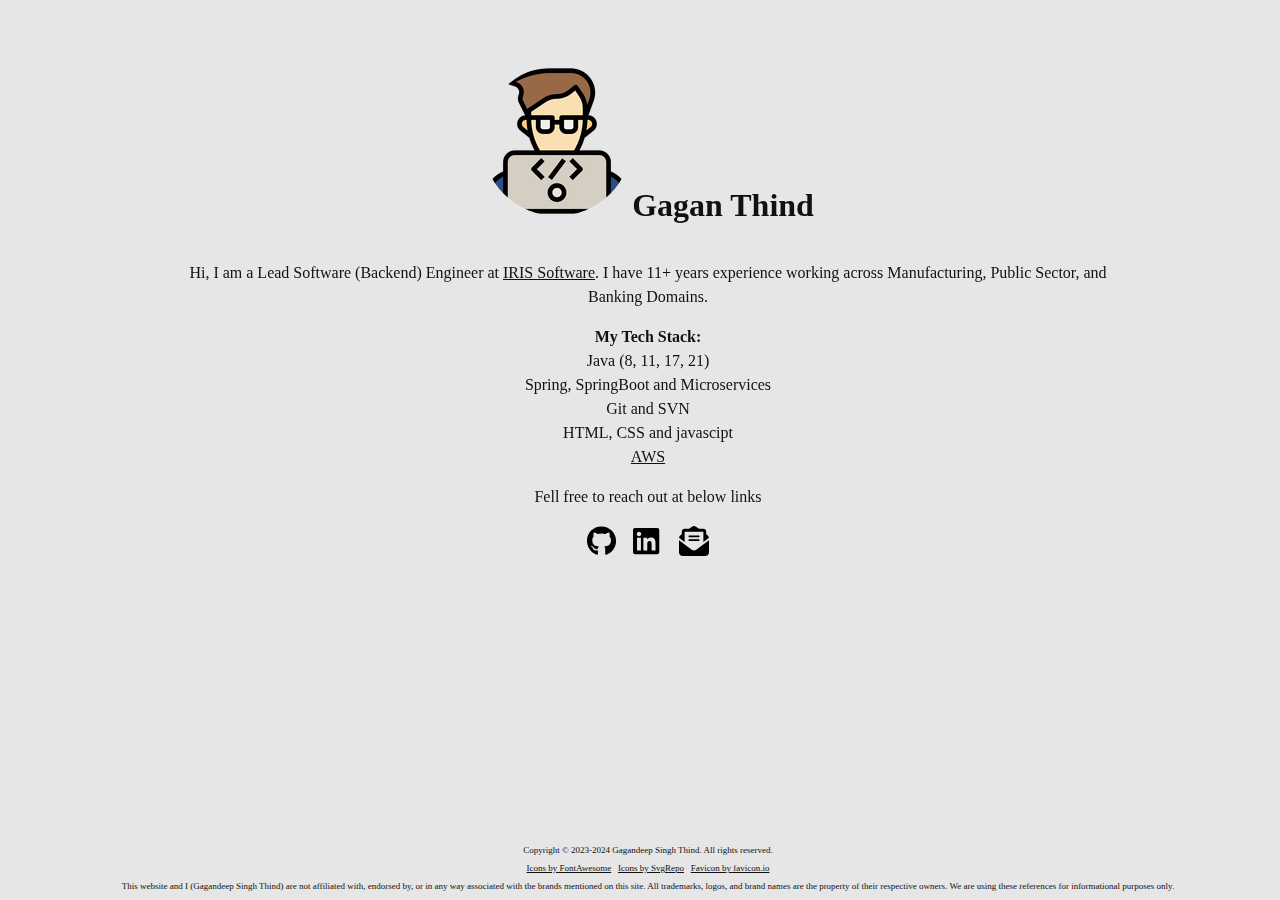
==== index.html @ 82cf9586 "Use picture tag instead of css modifications" ====
<!doctype html>
<html lang="en" color-mode="light">

<head>
	<meta content="text/html; charset=UTF-8" http-equiv="content-type">
	<meta name="viewport" content="width=device-width, initial-scale=1">

	<title>Gagan Thind</title>

	<!-- Favicon -->
	<link rel="icon" type="image/png" href="/assets/img/favicon.png">

	<!-- css styles -->
	<link rel="stylesheet" type="text/css" href="/assets/css/main.css">

	<!-- javascript -->
	<script defer src="/assets/js/main.js"></script>
	<script defer src="/assets/js/darkMode.js"></script>
</head>

<body>
	<header>
		<!-- Dark Mode code -->
		<input type="checkbox" id="toggleMode">
		<label for="toggleMode" id="toggleLabel">
			<!-- Sun Icon -->
			<svg xmlns="http://www.w3.org/2000/svg" viewBox="0 0 24 24" width="30" height="30" class="fa-sun">
				<path
					d="M12 3V4M12 20V21M4 12H3M6.31412 6.31412L5.5 5.5M17.6859 6.31412L18.5 5.5M6.31412 17.69L5.5 18.5001M17.6859 17.69L18.5 18.5001M21 12H20M16 12C16 14.2091 14.2091 16 12 16C9.79086 16 8 14.2091 8 12C8 9.79086 9.79086 8 12 8C14.2091 8 16 9.79086 16 12Z" />
			</svg>
			<!-- Moon Icon -->
			<svg xmlns="http://www.w3.org/2000/svg" viewBox="0 0 512 512" width="30" height="30" class="fa-moon">
				<path
					d="M223.5 32C100 32 0 132.3 0 256S100 480 223.5 480c60.6 0 115.5-24.2 155.8-63.4c5-4.9 6.3-12.5 3.1-18.7s-10.1-9.7-17-8.5c-9.8 1.7-19.8 2.6-30.1 2.6c-96.9 0-175.5-78.8-175.5-176c0-65.8 36-123.1 89.3-153.3c6.1-3.5 9.2-10.5 7.7-17.3s-7.3-11.9-14.3-12.5c-6.3-.5-12.6-.8-19-.8z" />
			</svg>
		</label>
	</header>
	<main>
		<section>
			<h1>
				<picture>
					<source media="(min-width: 1200px)" srcset="/assets/img/avatar.png">
					<source media="(min-width: 481px)" srcset="/assets/img/avatar_100x100.png">
					<source media="(min-width: 320px)" srcset="/assets/img/avatar_80x80.png">
					<img src="/assets/img/avatar_50x50.png" alt="Cover">
				</picture>				
			</h1><h1>Gagan Thind</h1>
			<p>Hi, I am a Lead Software (Backend) Engineer at <a href="https://www.irissoftware.com/about/" target="_blank">IRIS Software</a>. I have 11+ years experience working across Manufacturing, Public Sector, and Banking Domains.</p>
			<div><b>My Tech Stack:</b></div>
			<div>Java (8, 11, 17, 21)</div>
			<div>Spring, SpringBoot and Microservices</div>
			<div>Git and SVN</div>
			<div>HTML, CSS and javascipt</div>
			<div><a href="https://www.credly.com/badges/6f7698f6-a03b-484f-bc7c-c1cb6fc670b1/public_url"target="_blank">AWS</a> </div>
			<p>Fell free to reach out at below links</p>

			<!-- Github -->
			<span title="Github">
				<a href="https://www.github.com/gaganthind" target="_blank">
					<svg xmlns="http://www.w3.org/2000/svg" viewBox="0 0 512 512" width="30" height="32">
						<path
							d="M165.9 397.4c0 2-2.3 3.6-5.2 3.6-3.3 .3-5.6-1.3-5.6-3.6 0-2 2.3-3.6 5.2-3.6 3-.3 5.6 1.3 5.6 3.6zm-31.1-4.5c-.7 2 1.3 4.3 4.3 4.9 2.6 1 5.6 0 6.2-2s-1.3-4.3-4.3-5.2c-2.6-.7-5.5 .3-6.2 2.3zm44.2-1.7c-2.9 .7-4.9 2.6-4.6 4.9 .3 2 2.9 3.3 5.9 2.6 2.9-.7 4.9-2.6 4.6-4.6-.3-1.9-3-3.2-5.9-2.9zM244.8 8C106.1 8 0 113.3 0 252c0 110.9 69.8 205.8 169.5 239.2 12.8 2.3 17.3-5.6 17.3-12.1 0-6.2-.3-40.4-.3-61.4 0 0-70 15-84.7-29.8 0 0-11.4-29.1-27.8-36.6 0 0-22.9-15.7 1.6-15.4 0 0 24.9 2 38.6 25.8 21.9 38.6 58.6 27.5 72.9 20.9 2.3-16 8.8-27.1 16-33.7-55.9-6.2-112.3-14.3-112.3-110.5 0-27.5 7.6-41.3 23.6-58.9-2.6-6.5-11.1-33.3 2.6-67.9 20.9-6.5 69 27 69 27 20-5.6 41.5-8.5 62.8-8.5s42.8 2.9 62.8 8.5c0 0 48.1-33.6 69-27 13.7 34.7 5.2 61.4 2.6 67.9 16 17.7 25.8 31.5 25.8 58.9 0 96.5-58.9 104.2-114.8 110.5 9.2 7.9 17 22.9 17 46.4 0 33.7-.3 75.4-.3 83.6 0 6.5 4.6 14.4 17.3 12.1C428.2 457.8 496 362.9 496 252 496 113.3 383.5 8 244.8 8zM97.2 352.9c-1.3 1-1 3.3 .7 5.2 1.6 1.6 3.9 2.3 5.2 1 1.3-1 1-3.3-.7-5.2-1.6-1.6-3.9-2.3-5.2-1zm-10.8-8.1c-.7 1.3 .3 2.9 2.3 3.9 1.6 1 3.6 .7 4.3-.7 .7-1.3-.3-2.9-2.3-3.9-2-.6-3.6-.3-4.3 .7zm32.4 35.6c-1.6 1.3-1 4.3 1.3 6.2 2.3 2.3 5.2 2.6 6.5 1 1.3-1.3 .7-4.3-1.3-6.2-2.2-2.3-5.2-2.6-6.5-1zm-11.4-14.7c-1.6 1-1.6 3.6 0 5.9 1.6 2.3 4.3 3.3 5.6 2.3 1.6-1.3 1.6-3.9 0-6.2-1.4-2.3-4-3.3-5.6-2z" />
					</svg></a></span>
			&nbsp;&nbsp;

			<!-- LinkedIn -->
			<span title="LinkedIn">
				<a href="https://www.linkedin.com/in/gthind" target="_blank">
					<svg xmlns="http://www.w3.org/2000/svg" viewBox="0 0 512 512" width="30" height="32">
						<path
							d="M416 32H31.9C14.3 32 0 46.5 0 64.3v383.4C0 465.5 14.3 480 31.9 480H416c17.6 0 32-14.5 32-32.3V64.3c0-17.8-14.4-32.3-32-32.3zM135.4 416H69V202.2h66.5V416zm-33.2-243c-21.3 0-38.5-17.3-38.5-38.5S80.9 96 102.2 96c21.2 0 38.5 17.3 38.5 38.5 0 21.3-17.2 38.5-38.5 38.5zm282.1 243h-66.4V312c0-24.8-.5-56.7-34.5-56.7-34.6 0-39.9 27-39.9 54.9V416h-66.4V202.2h63.7v29.2h.9c8.9-16.8 30.6-34.5 62.9-34.5 67.2 0 79.7 44.3 79.7 101.9V416z" />
					</svg></a></span>
			&nbsp;&nbsp;

			<!-- Contact Us -->
			<span title="Contact Us">
				<a href="mailto:contact@gaganthind.in" target="_blank">
					<svg xmlns="http://www.w3.org/2000/svg" viewBox="0 0 512 512" width="30" height="32">
						<path
							d="M215.4 96L144 96l-36.2 0L96 96l0 8.8L96 144l0 40.4 0 89L.2 202.5c1.6-18.1 10.9-34.9 25.7-45.8L48 140.3 48 96c0-26.5 21.5-48 48-48l76.6 0 49.9-36.9C232.2 3.9 243.9 0 256 0s23.8 3.9 33.5 11L339.4 48 416 48c26.5 0 48 21.5 48 48l0 44.3 22.1 16.4c14.8 10.9 24.1 27.7 25.7 45.8L416 273.4l0-89 0-40.4 0-39.2 0-8.8-11.8 0L368 96l-71.4 0-81.3 0zM0 448L0 242.1 217.6 403.3c11.1 8.2 24.6 12.7 38.4 12.7s27.3-4.4 38.4-12.7L512 242.1 512 448s0 0 0 0c0 35.3-28.7 64-64 64L64 512c-35.3 0-64-28.7-64-64c0 0 0 0 0 0zM176 160l160 0c8.8 0 16 7.2 16 16s-7.2 16-16 16l-160 0c-8.8 0-16-7.2-16-16s7.2-16 16-16zm0 64l160 0c8.8 0 16 7.2 16 16s-7.2 16-16 16l-160 0c-8.8 0-16-7.2-16-16s7.2-16 16-16z" />
					</svg></a></span>
		</section>
	</main>
</body>

<footer>
	<p>
		Copyright © 2023-2024 Gagandeep Singh Thind. All rights reserved.
	</p>
	<p>
		<a href="https://fontawesome.com" target="_blank">Icons by FontAwesome</a>
		&nbsp;
		<a href="https://www.svgrepo.com" target="_blank">Icons by SvgRepo</a>
		&nbsp;
		<a href="https://favicon.io/" target="_blank">Favicon by favicon.io</a>
	</p>
	<p>
		This website and I (Gagandeep Singh Thind) are not affiliated with, endorsed by, or in any way
		associated with the brands mentioned on this site.
		All trademarks, logos, and brand names are the property of their respective owners. We are using these
		references for informational purposes only.
	</p>
</footer>

</html>
---- assets/css/main.css ----
:root {
    --radius: 50px;
    --sans: Cambria;
    text-align: center;
    font-size: medium;
}

:root[color-mode="light"] {
    --surface1: #e6e6e6;
    --tertiary: #555353;
    --element1: #111111;
    --box-shadow: 0 4px 8px rgba(202, 202, 202, 1), 0 6px 20px 0 rgba(255, 255, 255, 1);
}

:root[color-mode="dark"] {
    --surface1: #262626;
    --tertiary: #ecd885;
    --element1: #eeeeee;
    --box-shadow: 0 4px 8px rgba(49, 49, 49, 1), 0 6px 20px 0 rgba(54, 50, 50, 1);

    svg:not(.fa-sun) {
        filter: invert(100%)
    }
}

html {
    font-family: var(--sans);
    line-height: 1.5;
    background-color: var(--surface1, #e6e6e6);
}

#toggleMode {
    display: none;
}

#toggleLabel {
    position: absolute;
    top: 1em;
    right: 1em;
    padding: 0.75em;
    border-radius: 1.5em;
    width: 2em;
    height: 2em;
    cursor: pointer;
    box-shadow: var(--box-shadow);
    display: none;
}

.fa-sun {
    fill: var(--tertiary, #ecd885);
    stroke: var(--tertiary, #ecd885);
    stroke-width: 2;
    stroke-linecap: round;
    stroke-linejoin: round;
    position: relative;
    font-size: 1.5em;
    display: inline;
}

.fa-moon {
    fill: var(--tertiary, #555353);
    position: relative;
    font-size: 1.5em;
    display: none;
}

a:link,
a:visited,
a:hover,
a:active {
    color: var(--element1, #111111);
}

main {
    top: 5%;
    position: fixed;
    width: 100%;
}

section {
    color: var(--element1, #111111);
}

main h1 {
    font-size: xx-large;
    line-height: 1.1;
    display: inline-block;
}

main section h1 picture img {
    border-radius: 50%;
}

footer {
    position: fixed;
    bottom: 0em;
    width: 100%;
    color: var(--element1, #111111);
    background-color: var(--surface1, #e6e6e6);
    font-size: xx-small;
    line-height: 1;
}

/* Small Mobile devices - Mi A2 */
@media all and (max-width: 319px) and (min-width: 0px) {
    /* Toggle button */
    #toggleLabel {
        font-size: xx-small;
    }

    svg {
        width: 20px;
        height: 20px;
    }

    p,
    section div {
        font-size: smaller;
        line-height: 1.25em;
        margin-right: 1em;
    }

    main h1 {
        font-size: large;
    }

    footer p {
        margin-right: 1.5em;
    }
}

/* Mobile devices - iPhone 14 Pro Max*/
@media all and (max-width: 480px) and (min-width: 320px) {
    /* Toggle button */
    svg {
        width: 26px;
    }

    p,
    section div {
        margin-left: 1em;
        margin-right: 1em;
        line-height: 1.25em;
    }

    footer p {
        margin-right: 3em;
    }
}

/* Small screen laptops / iPad Air / iPad Pro / iPads Mini, Tablets */
@media all and (max-width: 1199px) and (min-width: 481px) {
    p,
    section div {
        margin-left: 5em;
        margin-right: 5em;
    }
}

/* Big laptops / Monitors / Others */
@media all and (min-width: 1200px) {
    p,
    section div {
        margin-left: 10em;
        margin-right: 10em;
    }
}
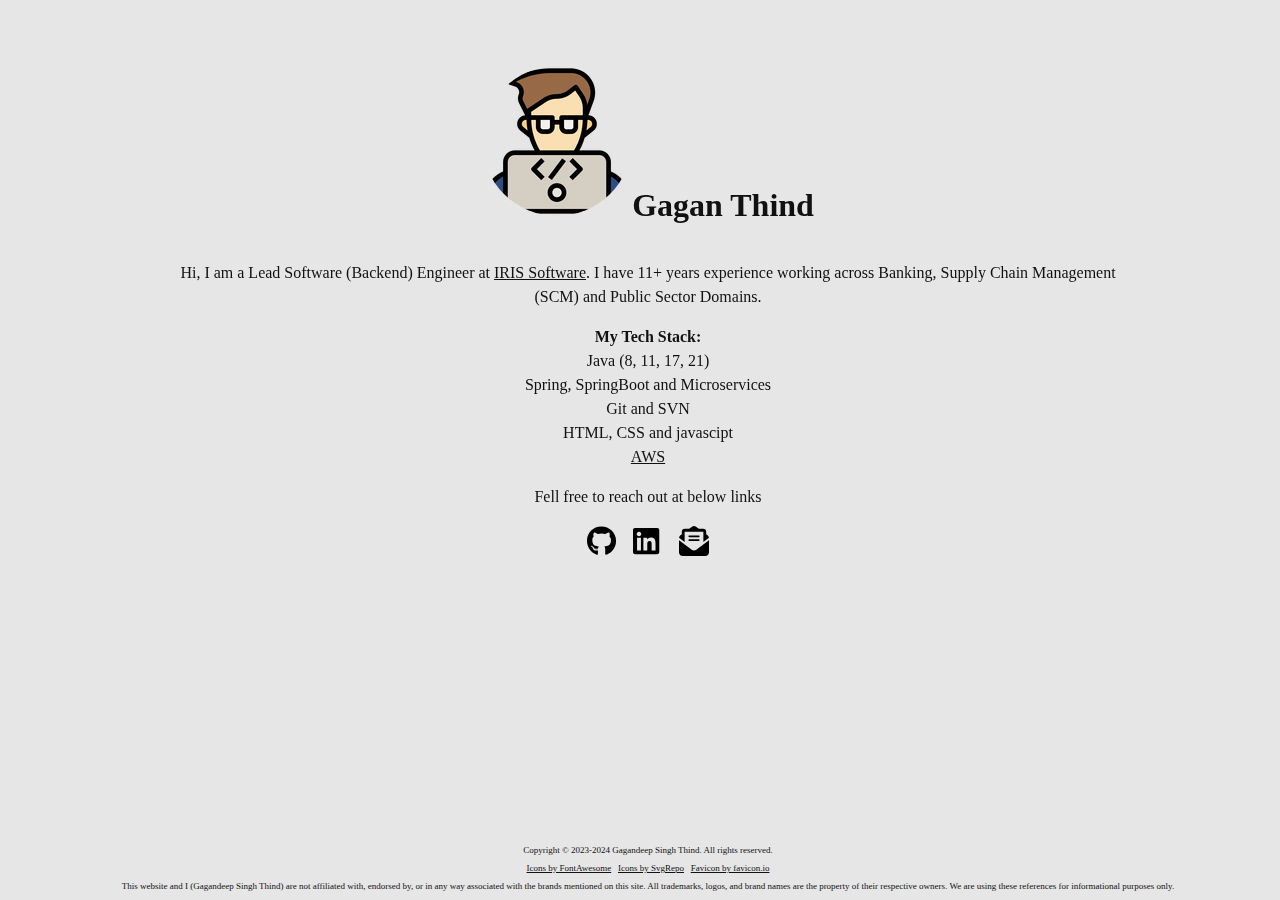
==== commit 4534bec1: "Use picture tag instead of css modifications" ====
--- a/index.html
+++ b/index.html
@@ -45,13 +45,13 @@
 					<img src="/assets/img/avatar_50x50.png" alt="Cover">
 				</picture>				
 			</h1><h1>Gagan Thind</h1>
-			<p>Hi, I am a Lead Software (Backend) Engineer at <a href="https://www.irissoftware.com/about/" target="_blank">IRIS Software</a>. I have 11+ years experience working across Manufacturing, Public Sector, and Banking Domains.</p>
+			<p>Hi, I am a Lead Software (Backend) Engineer at <a href="https://www.irissoftware.com/about/" target="_blank">IRIS Software</a>. I have 11+ years experience working across Banking, Supply Chain Management (SCM) and Public Sector Domains.</p>
 			<div><b>My Tech Stack:</b></div>
 			<div>Java (8, 11, 17, 21)</div>
 			<div>Spring, SpringBoot and Microservices</div>
 			<div>Git and SVN</div>
 			<div>HTML, CSS and javascipt</div>
-			<div><a href="https://www.credly.com/badges/6f7698f6-a03b-484f-bc7c-c1cb6fc670b1/public_url"target="_blank">AWS</a> </div>
+			<div><a href="https://www.credly.com/badges/6f7698f6-a03b-484f-bc7c-c1cb6fc670b1/public_url"target="_blank">AWS</a></div>
 			<p>Fell free to reach out at below links</p>
 
 			<!-- Github -->
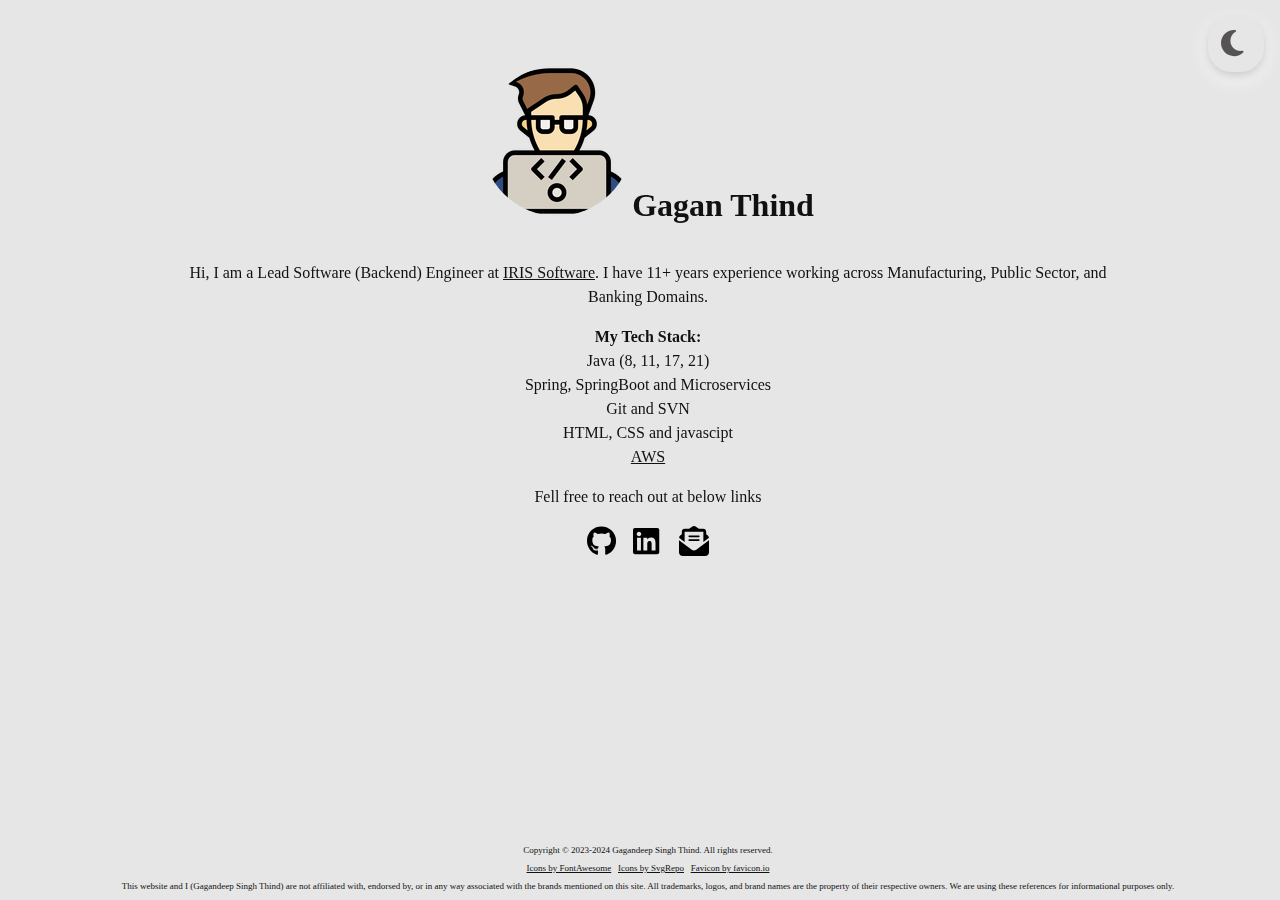
==== commit 078460fe: "Use picture instead of css media query" ====
--- a/index.html
+++ b/index.html
@@ -11,11 +11,14 @@
 	<link rel="icon" type="image/png" href="/assets/img/favicon.png">
 
 	<!-- css styles -->
-	<link rel="stylesheet" type="text/css" href="/assets/css/main.css">
+	<style>:root{--radius:50px;--sans:Cambria;text-align:center;font-size:medium}:root[color-mode="light"]{--surface1:#e6e6e6;--tertiary:#555353;--element1:#111111;--box-shadow:0 4px 8px rgba(202, 202, 202, 1), 0 6px 20px 0 rgba(255, 255, 255, 1)}:root[color-mode="dark"]{--surface1:#262626;--tertiary:#ecd885;--element1:#eeeeee;--box-shadow:0 4px 8px rgba(49, 49, 49, 1), 0 6px 20px 0 rgba(54, 50, 50, 1);svg:not(.fa-sun){filter:invert(100%)}}html{font-family:var(--sans);line-height:1.5;background-color:var(--surface1,#e6e6e6)}#toggleMode{display:none}#toggleLabel{position:absolute;top:1em;right:1em;padding:.75em;border-radius:1.5em;width:2em;height:2em;cursor:pointer;box-shadow:var(--box-shadow);display:none}.fa-sun{fill:var(--tertiary,#ecd885);stroke:var(--tertiary,#ecd885);stroke-width:2;stroke-linecap:round;stroke-linejoin:round;position:relative;font-size:1.5em;display:inline}.fa-moon{fill:var(--tertiary,#555353);position:relative;font-size:1.5em;display:none}a:link,a:visited,a:hover,a:active{color:var(--element1,#111111)}main{top:5%;position:fixed;width:100%}section{color:var(--element1,#111111)}main h1{font-size:xx-large;line-height:1.1;display:inline-block}main section h1 picture img{border-radius:50%}footer{position:fixed;bottom:0em;width:100%;color:var(--element1,#111111);background-color:var(--surface1,#e6e6e6);font-size:xx-small;line-height:1}@media all and (max-width:319px) and (min-width:0){#toggleLabel{font-size:xx-small}svg{width:20px;height:20px}p,section div{font-size:smaller;line-height:1.25em;margin-right:1em}main h1{font-size:large}footer p{margin-right:1.5em}}@media all and (max-width:480px) and (min-width:320px){svg{width:26px}p,section div{margin-left:1em;margin-right:1em;line-height:1.25em}footer p{margin-right:3em}}@media all and (max-width:1199px) and (min-width:481px){p,section div{margin-left:5em;margin-right:5em}}@media all and (min-width:1200px){p,section div{margin-left:10em;margin-right:10em}}</style>
 
 	<!-- javascript -->
-	<script defer src="/assets/js/main.js"></script>
-	<script defer src="/assets/js/darkMode.js"></script>
+	 <!-- Service Worker -->
+	 <script>const APP={init(){if('serviceWorker' in navigator){navigator.serviceWorker.register('/serviceWorker.js')}else{console.warn('Service workers are not supported.')}}};document.addEventListener('DOMContentLoaded',APP.init)</script>
+
+	 <!-- Dark Mode toogle -->
+	 <script>const DARKMODE={init(){const modePreference=()=>{const prefersDarkMode=window.matchMedia('(prefers-color-scheme: dark)');const colorModePrefereneSet=localStorage.getItem("color-mode");const userPrefersDarkMode=prefersDarkMode.matches&&!colorModePrefereneSet;const enableDarkMode=(colorModePrefereneSet==="dark"||userPrefersDarkMode);document.querySelector('#toggleMode').checked=enableDarkMode;toggleDarkMode(document.querySelector('#toggleMode'))};const addEventToToggleModeCheckbox=()=>{const toggleMode=document.querySelector('#toggleMode');toggleMode.addEventListener('change',(btn)=>toggleDarkMode(btn.currentTarget))};const toggleDarkMode=(element)=>{const checked=element.checked;const colorModeAttr=checked?"dark":"light";document.querySelector('.fa-sun').style.display=checked?"inline":"none";document.querySelector('.fa-moon').style.display=checked?"none":"inline";document.documentElement.setAttribute("color-mode",colorModeAttr);localStorage.setItem("color-mode",colorModeAttr)};document.querySelector('#toggleLabel').style.display="inline";modePreference();addEventToToggleModeCheckbox()}};document.addEventListener('DOMContentLoaded',DARKMODE.init)</script>
 </head>
 
 <body>
@@ -45,13 +48,13 @@
 					<img src="/assets/img/avatar_50x50.png" alt="Cover">
 				</picture>				
 			</h1><h1>Gagan Thind</h1>
-			<p>Hi, I am a Lead Software (Backend) Engineer at <a href="https://www.irissoftware.com/about/" target="_blank">IRIS Software</a>. I have 11+ years experience working across Banking, Supply Chain Management (SCM) and Public Sector Domains.</p>
+			<p>Hi, I am a Lead Software (Backend) Engineer at <a href="https://www.irissoftware.com/about/" target="_blank">IRIS Software</a>. I have 11+ years experience working across Manufacturing, Public Sector, and Banking Domains.</p>
 			<div><b>My Tech Stack:</b></div>
 			<div>Java (8, 11, 17, 21)</div>
 			<div>Spring, SpringBoot and Microservices</div>
 			<div>Git and SVN</div>
 			<div>HTML, CSS and javascipt</div>
-			<div><a href="https://www.credly.com/badges/6f7698f6-a03b-484f-bc7c-c1cb6fc670b1/public_url"target="_blank">AWS</a></div>
+			<div><a href="https://www.credly.com/badges/6f7698f6-a03b-484f-bc7c-c1cb6fc670b1/public_url"target="_blank">AWS</a> </div>
 			<p>Fell free to reach out at below links</p>
 
 			<!-- Github -->
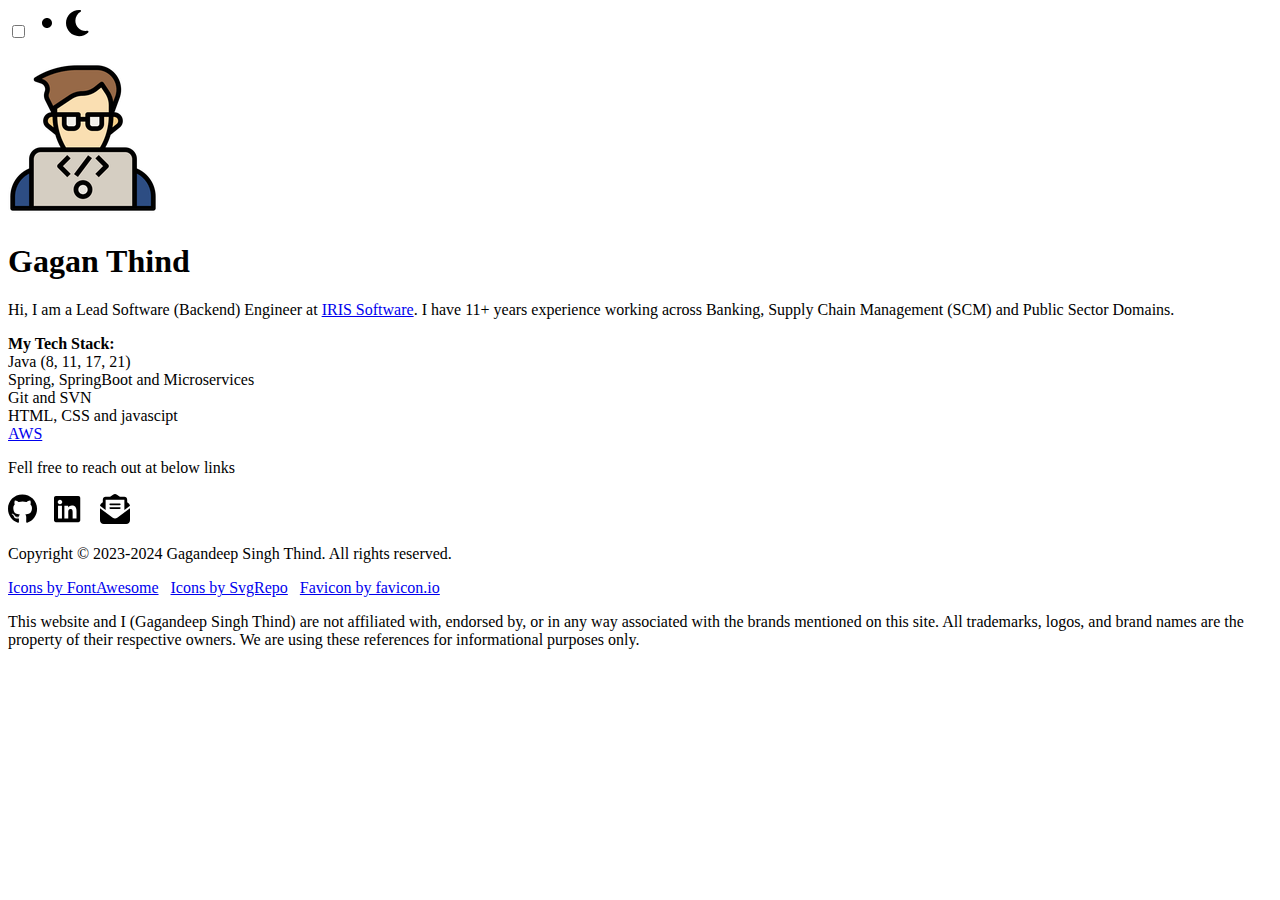
==== commit a3a69739: "Removed unnecessary cache assets" ====
--- a/index.html
+++ b/index.html
@@ -11,14 +11,11 @@
 	<link rel="icon" type="image/png" href="/assets/img/favicon.png">
 
 	<!-- css styles -->
-	<style>:root{--radius:50px;--sans:Cambria;text-align:center;font-size:medium}:root[color-mode="light"]{--surface1:#e6e6e6;--tertiary:#555353;--element1:#111111;--box-shadow:0 4px 8px rgba(202, 202, 202, 1), 0 6px 20px 0 rgba(255, 255, 255, 1)}:root[color-mode="dark"]{--surface1:#262626;--tertiary:#ecd885;--element1:#eeeeee;--box-shadow:0 4px 8px rgba(49, 49, 49, 1), 0 6px 20px 0 rgba(54, 50, 50, 1);svg:not(.fa-sun){filter:invert(100%)}}html{font-family:var(--sans);line-height:1.5;background-color:var(--surface1,#e6e6e6)}#toggleMode{display:none}#toggleLabel{position:absolute;top:1em;right:1em;padding:.75em;border-radius:1.5em;width:2em;height:2em;cursor:pointer;box-shadow:var(--box-shadow);display:none}.fa-sun{fill:var(--tertiary,#ecd885);stroke:var(--tertiary,#ecd885);stroke-width:2;stroke-linecap:round;stroke-linejoin:round;position:relative;font-size:1.5em;display:inline}.fa-moon{fill:var(--tertiary,#555353);position:relative;font-size:1.5em;display:none}a:link,a:visited,a:hover,a:active{color:var(--element1,#111111)}main{top:5%;position:fixed;width:100%}section{color:var(--element1,#111111)}main h1{font-size:xx-large;line-height:1.1;display:inline-block}main section h1 picture img{border-radius:50%}footer{position:fixed;bottom:0em;width:100%;color:var(--element1,#111111);background-color:var(--surface1,#e6e6e6);font-size:xx-small;line-height:1}@media all and (max-width:319px) and (min-width:0){#toggleLabel{font-size:xx-small}svg{width:20px;height:20px}p,section div{font-size:smaller;line-height:1.25em;margin-right:1em}main h1{font-size:large}footer p{margin-right:1.5em}}@media all and (max-width:480px) and (min-width:320px){svg{width:26px}p,section div{margin-left:1em;margin-right:1em;line-height:1.25em}footer p{margin-right:3em}}@media all and (max-width:1199px) and (min-width:481px){p,section div{margin-left:5em;margin-right:5em}}@media all and (min-width:1200px){p,section div{margin-left:10em;margin-right:10em}}</style>
+	<link rel="stylesheet" type="text/css" href="/assets/css/main.css">
 
 	<!-- javascript -->
-	 <!-- Service Worker -->
-	 <script>const APP={init(){if('serviceWorker' in navigator){navigator.serviceWorker.register('/serviceWorker.js')}else{console.warn('Service workers are not supported.')}}};document.addEventListener('DOMContentLoaded',APP.init)</script>
-
-	 <!-- Dark Mode toogle -->
-	 <script>const DARKMODE={init(){const modePreference=()=>{const prefersDarkMode=window.matchMedia('(prefers-color-scheme: dark)');const colorModePrefereneSet=localStorage.getItem("color-mode");const userPrefersDarkMode=prefersDarkMode.matches&&!colorModePrefereneSet;const enableDarkMode=(colorModePrefereneSet==="dark"||userPrefersDarkMode);document.querySelector('#toggleMode').checked=enableDarkMode;toggleDarkMode(document.querySelector('#toggleMode'))};const addEventToToggleModeCheckbox=()=>{const toggleMode=document.querySelector('#toggleMode');toggleMode.addEventListener('change',(btn)=>toggleDarkMode(btn.currentTarget))};const toggleDarkMode=(element)=>{const checked=element.checked;const colorModeAttr=checked?"dark":"light";document.querySelector('.fa-sun').style.display=checked?"inline":"none";document.querySelector('.fa-moon').style.display=checked?"none":"inline";document.documentElement.setAttribute("color-mode",colorModeAttr);localStorage.setItem("color-mode",colorModeAttr)};document.querySelector('#toggleLabel').style.display="inline";modePreference();addEventToToggleModeCheckbox()}};document.addEventListener('DOMContentLoaded',DARKMODE.init)</script>
+	<script defer src="/assets/js/main.js"></script>
+	<script defer src="/assets/js/darkMode.js"></script>
 </head>
 
 <body>
@@ -46,15 +43,15 @@
 					<source media="(min-width: 481px)" srcset="/assets/img/avatar_100x100.png">
 					<source media="(min-width: 320px)" srcset="/assets/img/avatar_80x80.png">
 					<img src="/assets/img/avatar_50x50.png" alt="Cover">
-				</picture>				
+				</picture>
 			</h1><h1>Gagan Thind</h1>
-			<p>Hi, I am a Lead Software (Backend) Engineer at <a href="https://www.irissoftware.com/about/" target="_blank">IRIS Software</a>. I have 11+ years experience working across Manufacturing, Public Sector, and Banking Domains.</p>
+			<p>Hi, I am a Lead Software (Backend) Engineer at <a href="https://www.irissoftware.com/about/" target="_blank">IRIS Software</a>. I have 11+ years experience working across Banking, Supply Chain Management (SCM) and Public Sector Domains.</p>
 			<div><b>My Tech Stack:</b></div>
 			<div>Java (8, 11, 17, 21)</div>
 			<div>Spring, SpringBoot and Microservices</div>
 			<div>Git and SVN</div>
 			<div>HTML, CSS and javascipt</div>
-			<div><a href="https://www.credly.com/badges/6f7698f6-a03b-484f-bc7c-c1cb6fc670b1/public_url"target="_blank">AWS</a> </div>
+			<div><a href="https://www.credly.com/badges/6f7698f6-a03b-484f-bc7c-c1cb6fc670b1/public_url"target="_blank">AWS</a></div>
 			<p>Fell free to reach out at below links</p>
 
 			<!-- Github -->
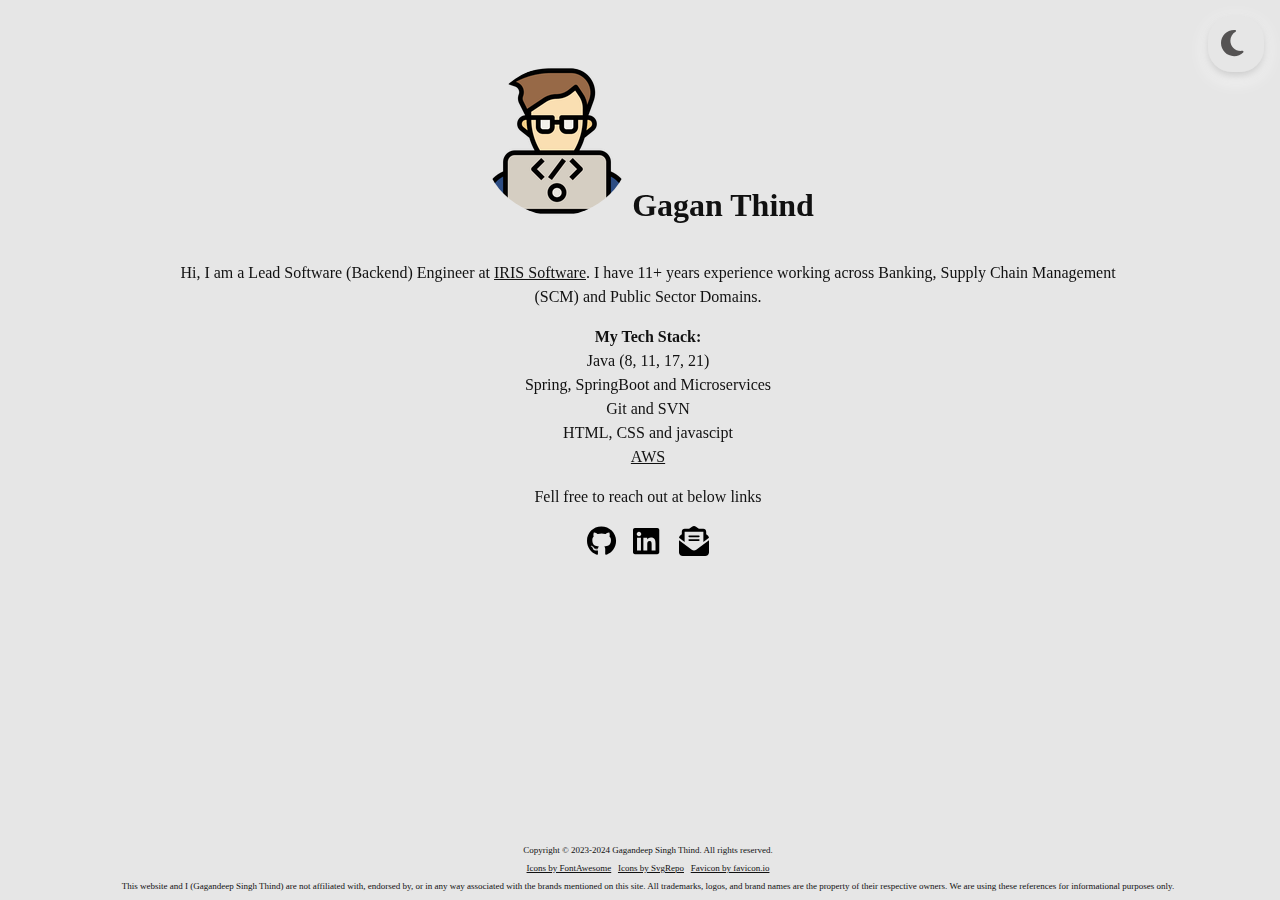
==== commit e17f72ad: "Updated domains with correct terminology" ====
--- a/index.html
+++ b/index.html
@@ -11,11 +11,14 @@
 	<link rel="icon" type="image/png" href="/assets/img/favicon.png">
 
 	<!-- css styles -->
-	<link rel="stylesheet" type="text/css" href="/assets/css/main.css">
+	<style>:root{--radius:50px;--sans:Cambria;text-align:center;font-size:medium}:root[color-mode="light"]{--surface1:#e6e6e6;--tertiary:#555353;--element1:#111111;--box-shadow:0 4px 8px rgba(202, 202, 202, 1), 0 6px 20px 0 rgba(255, 255, 255, 1)}:root[color-mode="dark"]{--surface1:#262626;--tertiary:#ecd885;--element1:#eeeeee;--box-shadow:0 4px 8px rgba(49, 49, 49, 1), 0 6px 20px 0 rgba(54, 50, 50, 1);svg:not(.fa-sun){filter:invert(100%)}}html{font-family:var(--sans);line-height:1.5;background-color:var(--surface1,#e6e6e6)}#toggleMode{display:none}#toggleLabel{position:absolute;top:1em;right:1em;padding:.75em;border-radius:1.5em;width:2em;height:2em;cursor:pointer;box-shadow:var(--box-shadow);display:none}.fa-sun{fill:var(--tertiary,#ecd885);stroke:var(--tertiary,#ecd885);stroke-width:2;stroke-linecap:round;stroke-linejoin:round;position:relative;font-size:1.5em;display:inline}.fa-moon{fill:var(--tertiary,#555353);position:relative;font-size:1.5em;display:none}a:link,a:visited,a:hover,a:active{color:var(--element1,#111111)}main{top:5%;position:fixed;width:100%}section{color:var(--element1,#111111)}main h1{font-size:xx-large;line-height:1.1;display:inline-block}main section h1 picture img{border-radius:50%}footer{position:fixed;bottom:0em;width:100%;color:var(--element1,#111111);background-color:var(--surface1,#e6e6e6);font-size:xx-small;line-height:1}@media all and (max-width:319px) and (min-width:0){#toggleLabel{font-size:xx-small}svg{width:20px;height:20px}p,section div{font-size:smaller;line-height:1.25em;margin-right:1em}main h1{font-size:large}footer p{margin-right:1.5em}}@media all and (max-width:480px) and (min-width:320px){svg{width:26px}p,section div{margin-left:1em;margin-right:1em;line-height:1.25em}footer p{margin-right:3em}}@media all and (max-width:1199px) and (min-width:481px){p,section div{margin-left:5em;margin-right:5em}}@media all and (min-width:1200px){p,section div{margin-left:10em;margin-right:10em}}</style>
 
 	<!-- javascript -->
-	<script defer src="/assets/js/main.js"></script>
-	<script defer src="/assets/js/darkMode.js"></script>
+	 <!-- Service Worker -->
+	 <script>const APP={init(){if('serviceWorker' in navigator){navigator.serviceWorker.register('/serviceWorker.js')}else{console.warn('Service workers are not supported.')}}};document.addEventListener('DOMContentLoaded',APP.init)</script>
+
+	 <!-- Dark Mode toogle -->
+	 <script>const DARKMODE={init(){const modePreference=()=>{const prefersDarkMode=window.matchMedia('(prefers-color-scheme: dark)');const colorModePrefereneSet=localStorage.getItem("color-mode");const userPrefersDarkMode=prefersDarkMode.matches&&!colorModePrefereneSet;const enableDarkMode=(colorModePrefereneSet==="dark"||userPrefersDarkMode);document.querySelector('#toggleMode').checked=enableDarkMode;toggleDarkMode(document.querySelector('#toggleMode'))};const addEventToToggleModeCheckbox=()=>{const toggleMode=document.querySelector('#toggleMode');toggleMode.addEventListener('change',(btn)=>toggleDarkMode(btn.currentTarget))};const toggleDarkMode=(element)=>{const checked=element.checked;const colorModeAttr=checked?"dark":"light";document.querySelector('.fa-sun').style.display=checked?"inline":"none";document.querySelector('.fa-moon').style.display=checked?"none":"inline";document.documentElement.setAttribute("color-mode",colorModeAttr);localStorage.setItem("color-mode",colorModeAttr)};document.querySelector('#toggleLabel').style.display="inline";modePreference();addEventToToggleModeCheckbox()}};document.addEventListener('DOMContentLoaded',DARKMODE.init)</script>
 </head>
 
 <body>
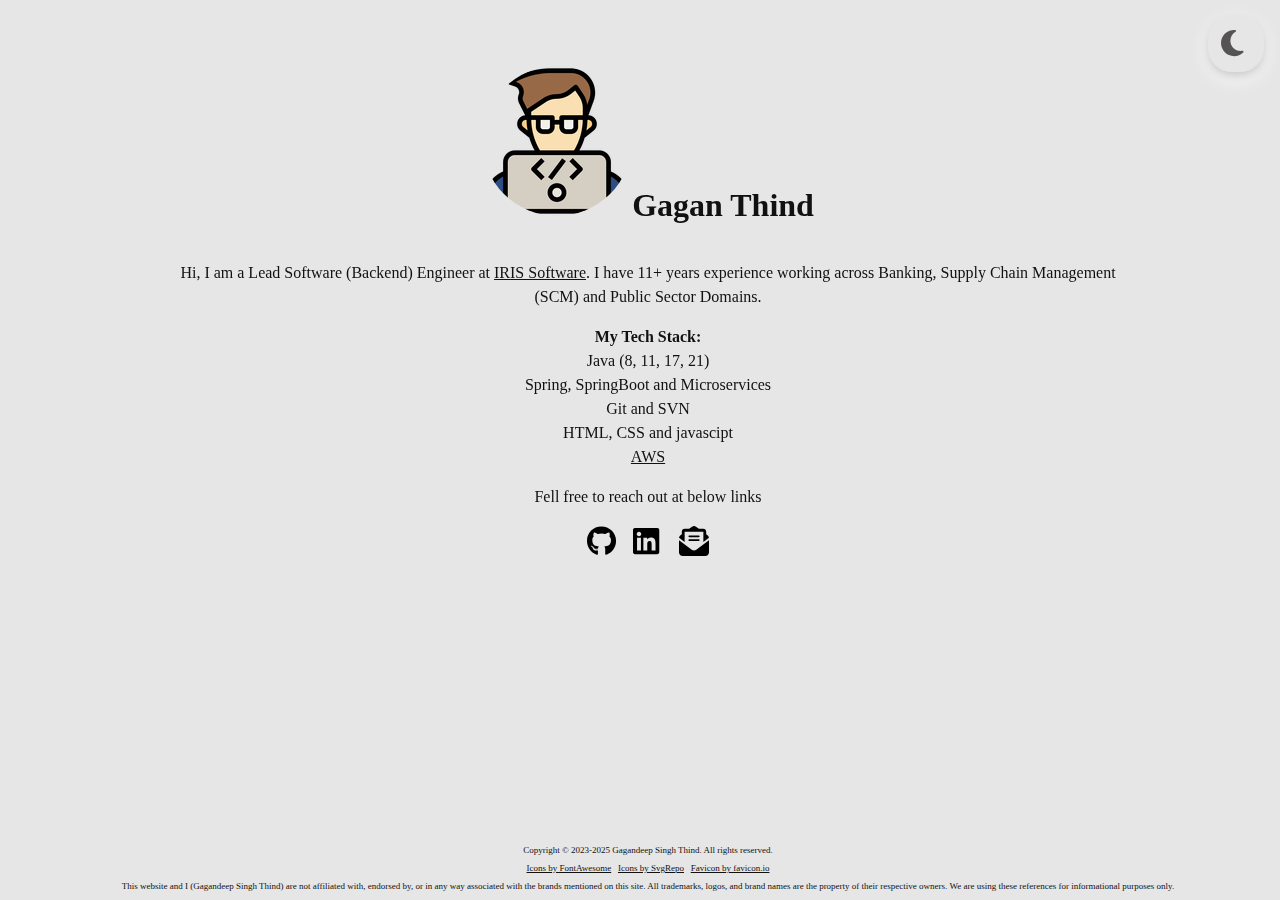
==== commit 9b425b4a: "Updated copyright year" ====
--- a/index.html
+++ b/index.html
@@ -88,7 +88,7 @@
 
 <footer>
 	<p>
-		Copyright © 2023-2024 Gagandeep Singh Thind. All rights reserved.
+		Copyright © 2023-2025 Gagandeep Singh Thind. All rights reserved.
 	</p>
 	<p>
 		<a href="https://fontawesome.com" target="_blank">Icons by FontAwesome</a>
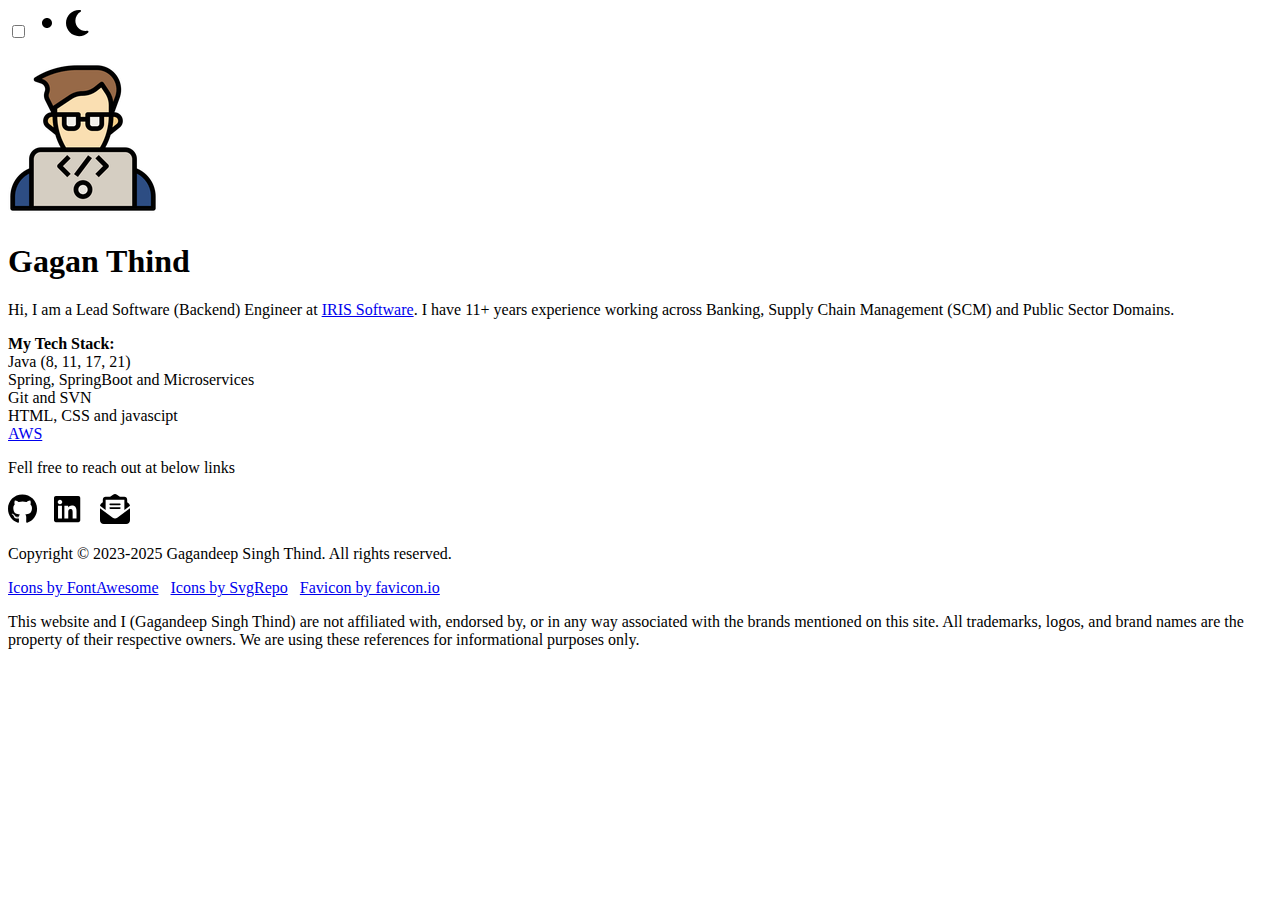
==== commit 2fecefad: "Updated copyright year" ====
--- a/index.html
+++ b/index.html
@@ -11,14 +11,11 @@
 	<link rel="icon" type="image/png" href="/assets/img/favicon.png">
 
 	<!-- css styles -->
-	<style>:root{--radius:50px;--sans:Cambria;text-align:center;font-size:medium}:root[color-mode="light"]{--surface1:#e6e6e6;--tertiary:#555353;--element1:#111111;--box-shadow:0 4px 8px rgba(202, 202, 202, 1), 0 6px 20px 0 rgba(255, 255, 255, 1)}:root[color-mode="dark"]{--surface1:#262626;--tertiary:#ecd885;--element1:#eeeeee;--box-shadow:0 4px 8px rgba(49, 49, 49, 1), 0 6px 20px 0 rgba(54, 50, 50, 1);svg:not(.fa-sun){filter:invert(100%)}}html{font-family:var(--sans);line-height:1.5;background-color:var(--surface1,#e6e6e6)}#toggleMode{display:none}#toggleLabel{position:absolute;top:1em;right:1em;padding:.75em;border-radius:1.5em;width:2em;height:2em;cursor:pointer;box-shadow:var(--box-shadow);display:none}.fa-sun{fill:var(--tertiary,#ecd885);stroke:var(--tertiary,#ecd885);stroke-width:2;stroke-linecap:round;stroke-linejoin:round;position:relative;font-size:1.5em;display:inline}.fa-moon{fill:var(--tertiary,#555353);position:relative;font-size:1.5em;display:none}a:link,a:visited,a:hover,a:active{color:var(--element1,#111111)}main{top:5%;position:fixed;width:100%}section{color:var(--element1,#111111)}main h1{font-size:xx-large;line-height:1.1;display:inline-block}main section h1 picture img{border-radius:50%}footer{position:fixed;bottom:0em;width:100%;color:var(--element1,#111111);background-color:var(--surface1,#e6e6e6);font-size:xx-small;line-height:1}@media all and (max-width:319px) and (min-width:0){#toggleLabel{font-size:xx-small}svg{width:20px;height:20px}p,section div{font-size:smaller;line-height:1.25em;margin-right:1em}main h1{font-size:large}footer p{margin-right:1.5em}}@media all and (max-width:480px) and (min-width:320px){svg{width:26px}p,section div{margin-left:1em;margin-right:1em;line-height:1.25em}footer p{margin-right:3em}}@media all and (max-width:1199px) and (min-width:481px){p,section div{margin-left:5em;margin-right:5em}}@media all and (min-width:1200px){p,section div{margin-left:10em;margin-right:10em}}</style>
+	<link rel="stylesheet" type="text/css" href="/assets/css/main.css">
 
 	<!-- javascript -->
-	 <!-- Service Worker -->
-	 <script>const APP={init(){if('serviceWorker' in navigator){navigator.serviceWorker.register('/serviceWorker.js')}else{console.warn('Service workers are not supported.')}}};document.addEventListener('DOMContentLoaded',APP.init)</script>
-
-	 <!-- Dark Mode toogle -->
-	 <script>const DARKMODE={init(){const modePreference=()=>{const prefersDarkMode=window.matchMedia('(prefers-color-scheme: dark)');const colorModePrefereneSet=localStorage.getItem("color-mode");const userPrefersDarkMode=prefersDarkMode.matches&&!colorModePrefereneSet;const enableDarkMode=(colorModePrefereneSet==="dark"||userPrefersDarkMode);document.querySelector('#toggleMode').checked=enableDarkMode;toggleDarkMode(document.querySelector('#toggleMode'))};const addEventToToggleModeCheckbox=()=>{const toggleMode=document.querySelector('#toggleMode');toggleMode.addEventListener('change',(btn)=>toggleDarkMode(btn.currentTarget))};const toggleDarkMode=(element)=>{const checked=element.checked;const colorModeAttr=checked?"dark":"light";document.querySelector('.fa-sun').style.display=checked?"inline":"none";document.querySelector('.fa-moon').style.display=checked?"none":"inline";document.documentElement.setAttribute("color-mode",colorModeAttr);localStorage.setItem("color-mode",colorModeAttr)};document.querySelector('#toggleLabel').style.display="inline";modePreference();addEventToToggleModeCheckbox()}};document.addEventListener('DOMContentLoaded',DARKMODE.init)</script>
+	<script defer src="/assets/js/main.js"></script>
+	<script defer src="/assets/js/darkMode.js"></script>
 </head>
 
 <body>
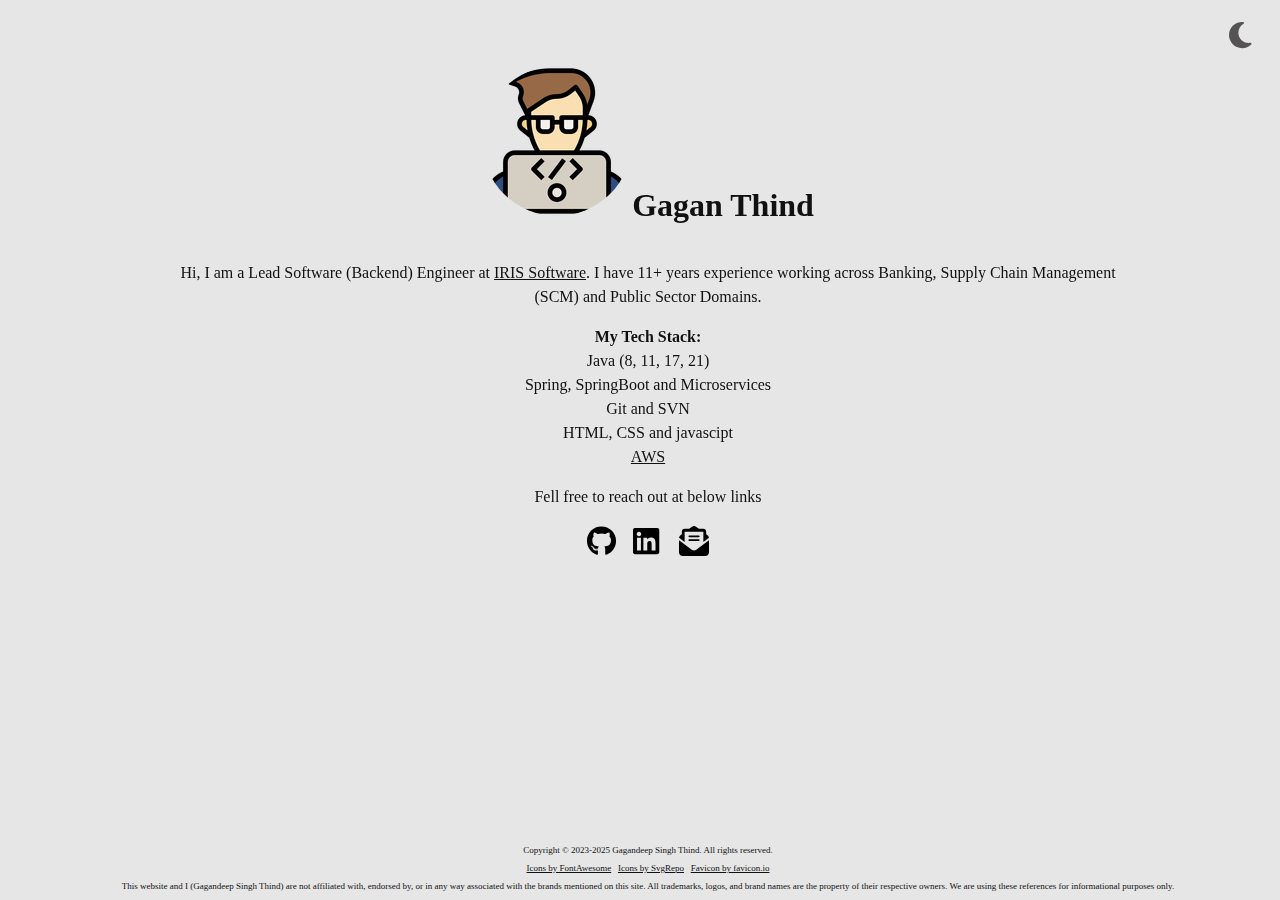
==== commit 89704261: "Remove box shadows as those are not intuitive" ====
--- a/index.html
+++ b/index.html
@@ -11,11 +11,14 @@
 	<link rel="icon" type="image/png" href="/assets/img/favicon.png">
 
 	<!-- css styles -->
-	<link rel="stylesheet" type="text/css" href="/assets/css/main.css">
+	<style>:root{--radius:50px;--sans:Cambria;text-align:center;font-size:medium}:root[color-mode="light"]{--surface1:#e6e6e6;--tertiary:#555353;--element1:#111111}:root[color-mode="dark"]{--surface1:#262626;--tertiary:#ecd885;--element1:#eeeeee;svg:not(.fa-sun){filter:invert(100%)}}html{font-family:var(--sans);line-height:1.5;background-color:var(--surface1,#e6e6e6)}#toggleMode{display:none}#toggleLabel{position:absolute;top:1em;right:1em;padding:.25em;width:2em;height:2em;cursor:pointer;display:none}.fa-sun{fill:var(--tertiary,#ecd885);stroke:var(--tertiary,#ecd885);stroke-width:2;stroke-linecap:round;stroke-linejoin:round;position:relative;font-size:1.5em;display:inline}.fa-moon{fill:var(--tertiary,#555353);position:relative;font-size:1.5em;display:none}a:link,a:visited,a:hover,a:active{color:var(--element1,#111111)}main{top:5%;position:fixed;width:100%}section{color:var(--element1,#111111)}main h1{font-size:xx-large;line-height:1.1;display:inline-block}main section h1 picture img{border-radius:50%}footer{position:fixed;bottom:0em;width:100%;color:var(--element1,#111111);background-color:var(--surface1,#e6e6e6);font-size:xx-small;line-height:1}@media all and (max-width:319px) and (min-width:0){#toggleLabel{font-size:xx-small}svg{width:20px;height:20px}p,section div{font-size:smaller;line-height:1.25em;margin-right:1em}main h1{font-size:large}footer p{margin-right:1.5em}}@media all and (max-width:480px) and (min-width:320px){svg{width:26px}p,section div{margin-left:1em;margin-right:1em;line-height:1.25em}footer p{margin-right:3em}}@media all and (max-width:1199px) and (min-width:481px){p,section div{margin-left:5em;margin-right:5em}}@media all and (min-width:1200px){p,section div{margin-left:10em;margin-right:10em}}</style>
 
 	<!-- javascript -->
-	<script defer src="/assets/js/main.js"></script>
-	<script defer src="/assets/js/darkMode.js"></script>
+	 <!-- Service Worker -->
+	 <script>const APP={init(){if('serviceWorker' in navigator){navigator.serviceWorker.register('/serviceWorker.js')}else{console.warn('Service workers are not supported.')}}};document.addEventListener('DOMContentLoaded',APP.init)</script>
+
+	 <!-- Dark Mode toogle -->
+	 <script>const DARKMODE={init(){const modePreference=()=>{const prefersDarkMode=window.matchMedia('(prefers-color-scheme: dark)');const colorModePrefereneSet=localStorage.getItem("color-mode");const userPrefersDarkMode=prefersDarkMode.matches&&!colorModePrefereneSet;const enableDarkMode=(colorModePrefereneSet==="dark"||userPrefersDarkMode);document.querySelector('#toggleMode').checked=enableDarkMode;toggleDarkMode(document.querySelector('#toggleMode'))};const addEventToToggleModeCheckbox=()=>{const toggleMode=document.querySelector('#toggleMode');toggleMode.addEventListener('change',(btn)=>toggleDarkMode(btn.currentTarget))};const toggleDarkMode=(element)=>{const checked=element.checked;const colorModeAttr=checked?"dark":"light";document.querySelector('.fa-sun').style.display=checked?"inline":"none";document.querySelector('.fa-moon').style.display=checked?"none":"inline";document.documentElement.setAttribute("color-mode",colorModeAttr);localStorage.setItem("color-mode",colorModeAttr)};document.querySelector('#toggleLabel').style.display="inline";modePreference();addEventToToggleModeCheckbox()}};document.addEventListener('DOMContentLoaded',DARKMODE.init)</script>
 </head>
 
 <body>
